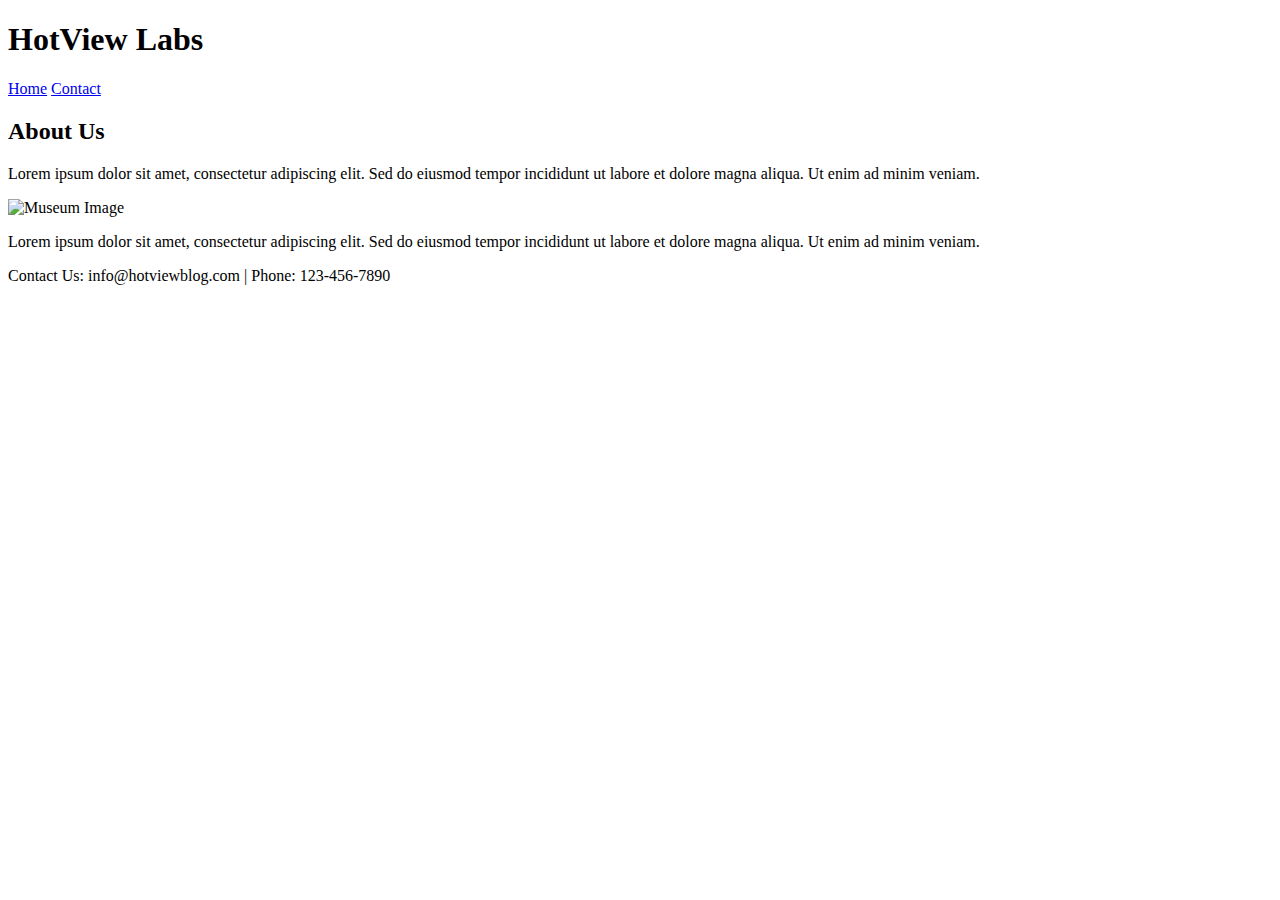
==== aboutUs.html @ f47294f9 "Add files via upload" ====
<!DOCTYPE html>
<html lang="en">
<head>
    <meta charset="UTF-8">
    <meta name="viewport" content="width=device-width, initial-scale=1.0">
    <title>HotView Labs - About Us</title>
    <link rel="stylesheet" href="css/style.css">
</head>
<body>
    <header>
        <div class="logo">
            <h1>HotView Labs</h1>
        </div>
        <nav>
            <a href="index.html">Home</a>
            <a href="contact.html">Contact</a>
        </nav>
    </header>

    <main>
        <section class="about">
            <h2>About Us</h2>
            <p>Lorem ipsum dolor sit amet, consectetur adipiscing elit. Sed do eiusmod tempor incididunt ut labore et dolore magna aliqua. Ut enim ad minim veniam.</p>
            <img src="images/museum.jpg" alt="Museum Image">
        </section>

        <section class="about-text">
            <p>Lorem ipsum dolor sit amet, consectetur adipiscing elit. Sed do eiusmod tempor incididunt ut labore et dolore magna aliqua. Ut enim ad minim veniam.</p>
        </section>
    </main>

    <footer>
        <p>Contact Us: info@hotviewblog.com | Phone: 123-456-7890</p>
    </footer>
</body>
</html>
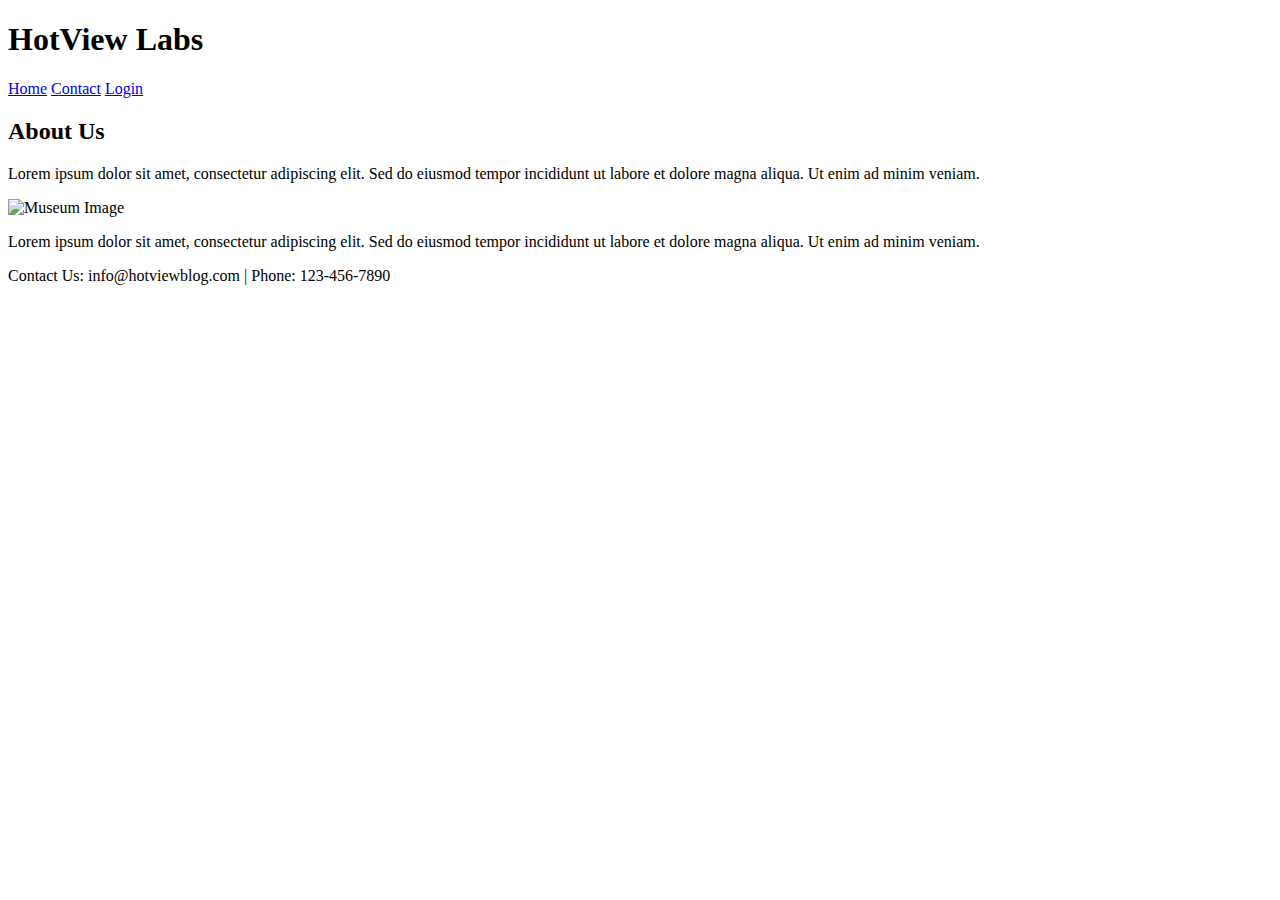
==== commit 02d9a8e9: "Add files via upload" ====
--- a/aboutUs.html
+++ b/aboutUs.html
@@ -4,7 +4,7 @@
     <meta charset="UTF-8">
     <meta name="viewport" content="width=device-width, initial-scale=1.0">
     <title>HotView Labs - About Us</title>
-    <link rel="stylesheet" href="css/style.css">
+    <link rel="stylesheet" href="/css/aboutUs.css">
 </head>
 <body>
     <header>
@@ -12,8 +12,9 @@
             <h1>HotView Labs</h1>
         </div>
         <nav>
-            <a href="index.html">Home</a>
-            <a href="contact.html">Contact</a>
+            <a href="/html/index.html">Home</a>
+            <a href="/html/contact.html">Contact</a>
+            <a id="auth-btn" href="/html/account/login.html">Login</a>
         </nav>
     </header>
 
@@ -32,5 +33,30 @@
     <footer>
         <p>Contact Us: info@hotviewblog.com | Phone: 123-456-7890</p>
     </footer>
+    <script>
+        document.addEventListener('DOMContentLoaded', () => {
+            const token = localStorage.getItem('accessToken');
+            const nav = document.querySelector('nav');
+    
+            if (token) {
+                // Create the Logout button
+                const logoutButton = document.createElement('button');
+                logoutButton.id = 'logout-btn';
+                logoutButton.textContent = 'Logout';
+                logoutButton.classList.add('logout-btn');
+    
+                // Add click event listener to Logout button
+                logoutButton.addEventListener('click', () => {
+                    localStorage.removeItem('accessToken');
+                    alert('Logged out successfully.');
+                    window.location.href = '/html/account/login.html';
+                });
+    
+                // Append Logout button to the navigation
+                nav.appendChild(logoutButton);
+            }
+        });
+    </script>
+    
 </body>
 </html>
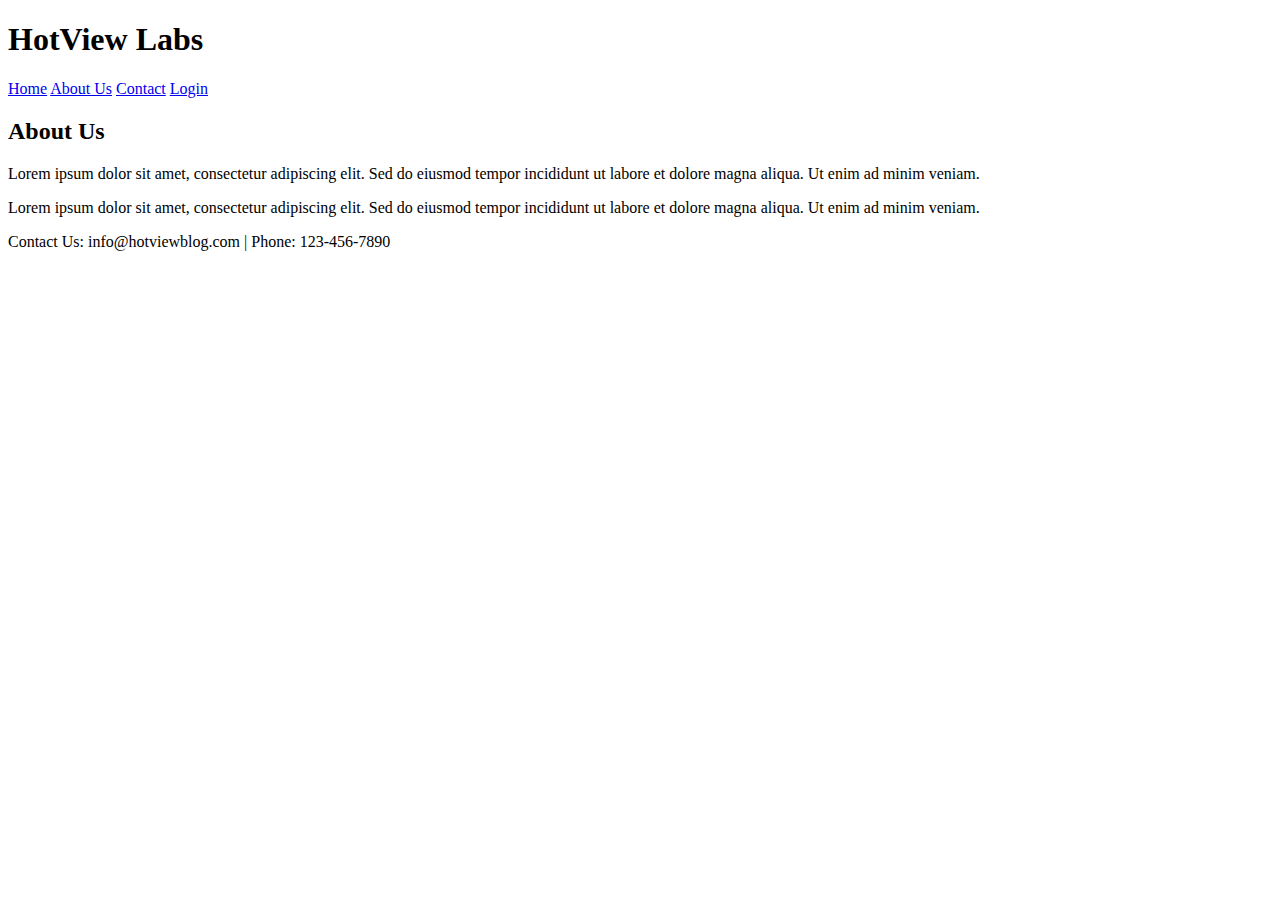
==== commit c3b3c2e3: "Add files via upload" ====
--- a/aboutUs.html
+++ b/aboutUs.html
@@ -7,22 +7,26 @@
     <link rel="stylesheet" href="/css/aboutUs.css">
 </head>
 <body>
+    <!-- Header Section -->
     <header>
         <div class="logo">
             <h1>HotView Labs</h1>
         </div>
         <nav>
             <a href="/html/index.html">Home</a>
+            <a href="/html/aboutUs.html">About Us</a>
             <a href="/html/contact.html">Contact</a>
-            <a id="auth-btn" href="/html/account/login.html">Login</a>
+            <a href="/html/post/createPost.html" id="create-post-btn" style="display: none;">Create Post</a> <!-- Hidden by default -->
+            <a href="/html/account/login.html" id="auth-btn">Login</a> <!-- Default to Login -->
         </nav>
     </header>
 
+    <!-- Main Content -->
     <main>
         <section class="about">
             <h2>About Us</h2>
             <p>Lorem ipsum dolor sit amet, consectetur adipiscing elit. Sed do eiusmod tempor incididunt ut labore et dolore magna aliqua. Ut enim ad minim veniam.</p>
-            <img src="images/museum.jpg" alt="Museum Image">
+       
         </section>
 
         <section class="about-text">
@@ -30,33 +34,37 @@
         </section>
     </main>
 
+    <!-- Footer Section -->
     <footer>
         <p>Contact Us: info@hotviewblog.com | Phone: 123-456-7890</p>
     </footer>
-    <script>
+
+    <!-- JavaScript -->
+    <script type="module">
+        // Handle user login status for the header
         document.addEventListener('DOMContentLoaded', () => {
-            const token = localStorage.getItem('accessToken');
-            const nav = document.querySelector('nav');
-    
+            const createPostBtn = document.getElementById('create-post-btn');
+            const authBtn = document.getElementById('auth-btn');
+            const token = localStorage.getItem('accessToken'); // Check if the user is logged in
+
             if (token) {
-                // Create the Logout button
-                const logoutButton = document.createElement('button');
-                logoutButton.id = 'logout-btn';
-                logoutButton.textContent = 'Logout';
-                logoutButton.classList.add('logout-btn');
-    
-                // Add click event listener to Logout button
-                logoutButton.addEventListener('click', () => {
-                    localStorage.removeItem('accessToken');
+                // User is logged in
+                createPostBtn.style.display = 'inline-block'; // Show Create Post button
+                authBtn.textContent = 'Logout'; // Change Login to Logout
+                authBtn.href = '#'; // Prevent navigation
+                authBtn.addEventListener('click', (event) => {
+                    event.preventDefault(); // Prevent default link behavior
+                    localStorage.removeItem('accessToken'); // Remove the access token
                     alert('Logged out successfully.');
-                    window.location.href = '/html/account/login.html';
+                    location.href = '/html/account/login.html'; // Redirect to login
                 });
-    
-                // Append Logout button to the navigation
-                nav.appendChild(logoutButton);
+            } else {
+                // User is not logged in
+                createPostBtn.style.display = 'none'; // Hide Create Post button
+                authBtn.textContent = 'Login'; // Default to Login
+                authBtn.href = '/html/account/login.html'; // Redirect to login page
             }
         });
     </script>
-    
 </body>
 </html>
